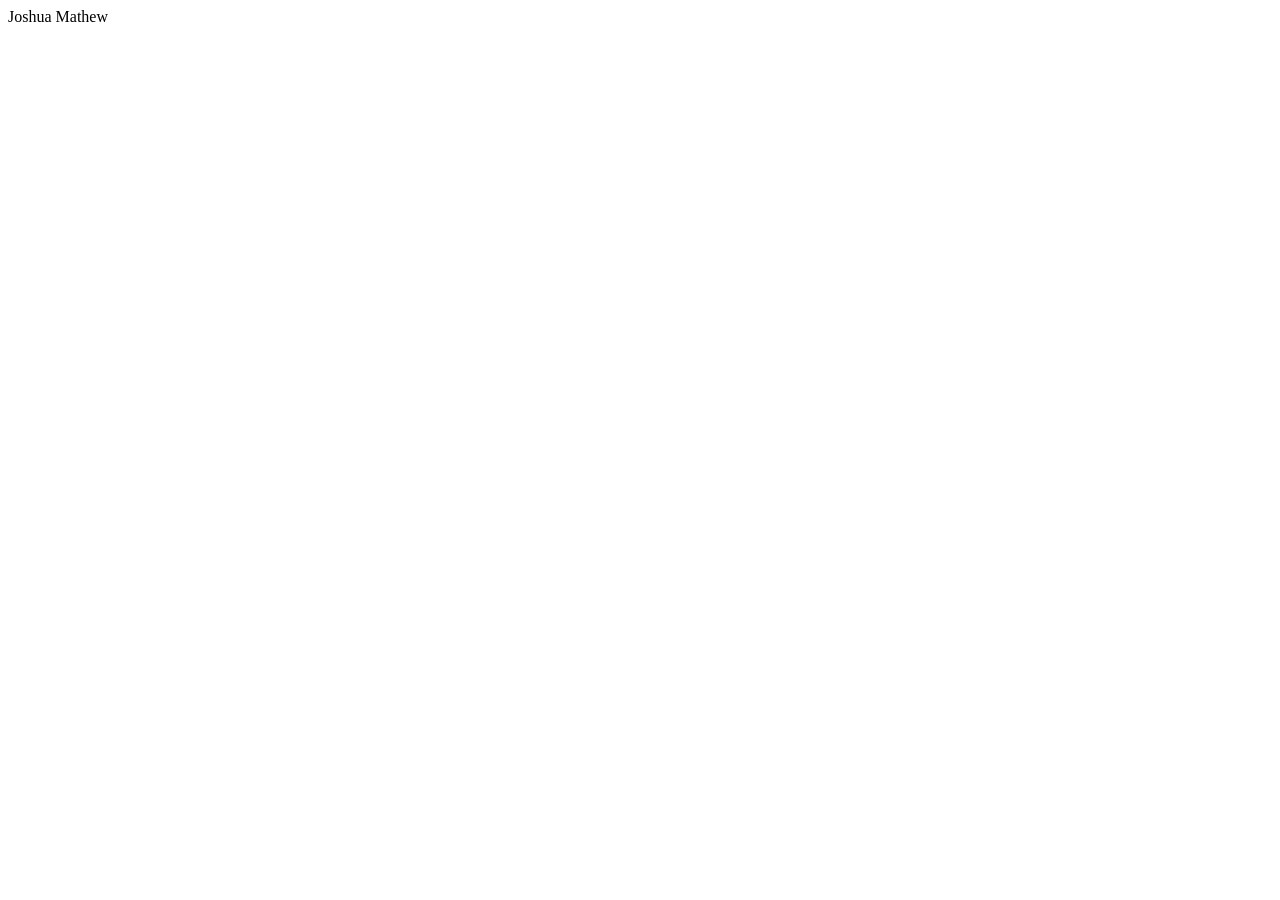
==== index.html @ e7a72f4f "Create index.html" ====
<!DOCTYPE html>
<html lang="en">
<head>
    <meta charset="UTF-8">
    <meta name="viewport" content="width=device-width, initial-scale=1.0">
    <title>Joshua Mathew</title>
</head>
<body>
    Joshua Mathew
</body>
</html>
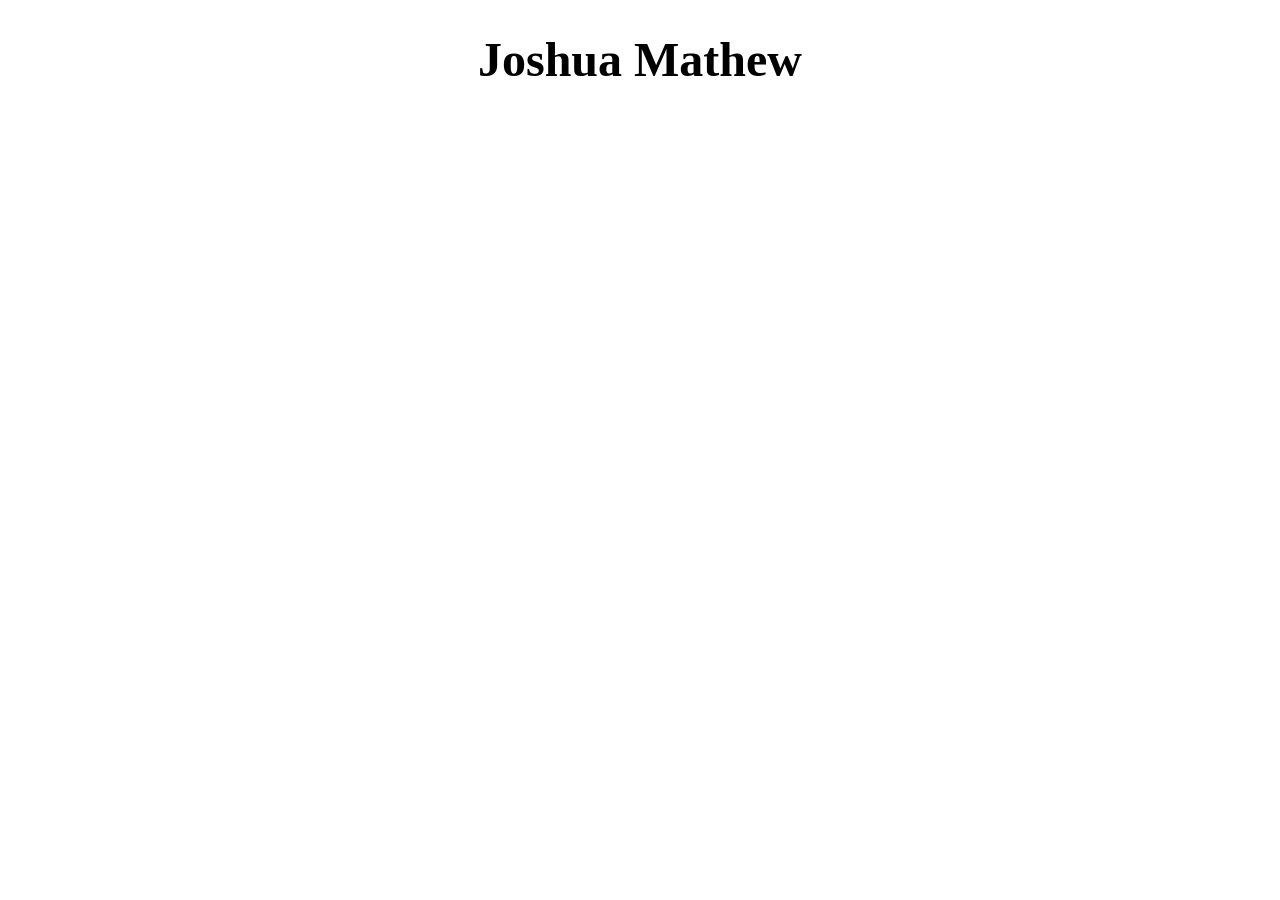
==== commit f6bde986: "Update index.html" ====
--- a/index.html
+++ b/index.html
@@ -6,6 +6,8 @@
     <title>Joshua Mathew</title>
 </head>
 <body>
-    Joshua Mathew
+    <h1 style="font-weight: bold; font-size: 3rem; text-align: center;">
+        Joshua Mathew
+    </h1>
 </body>
 </html>
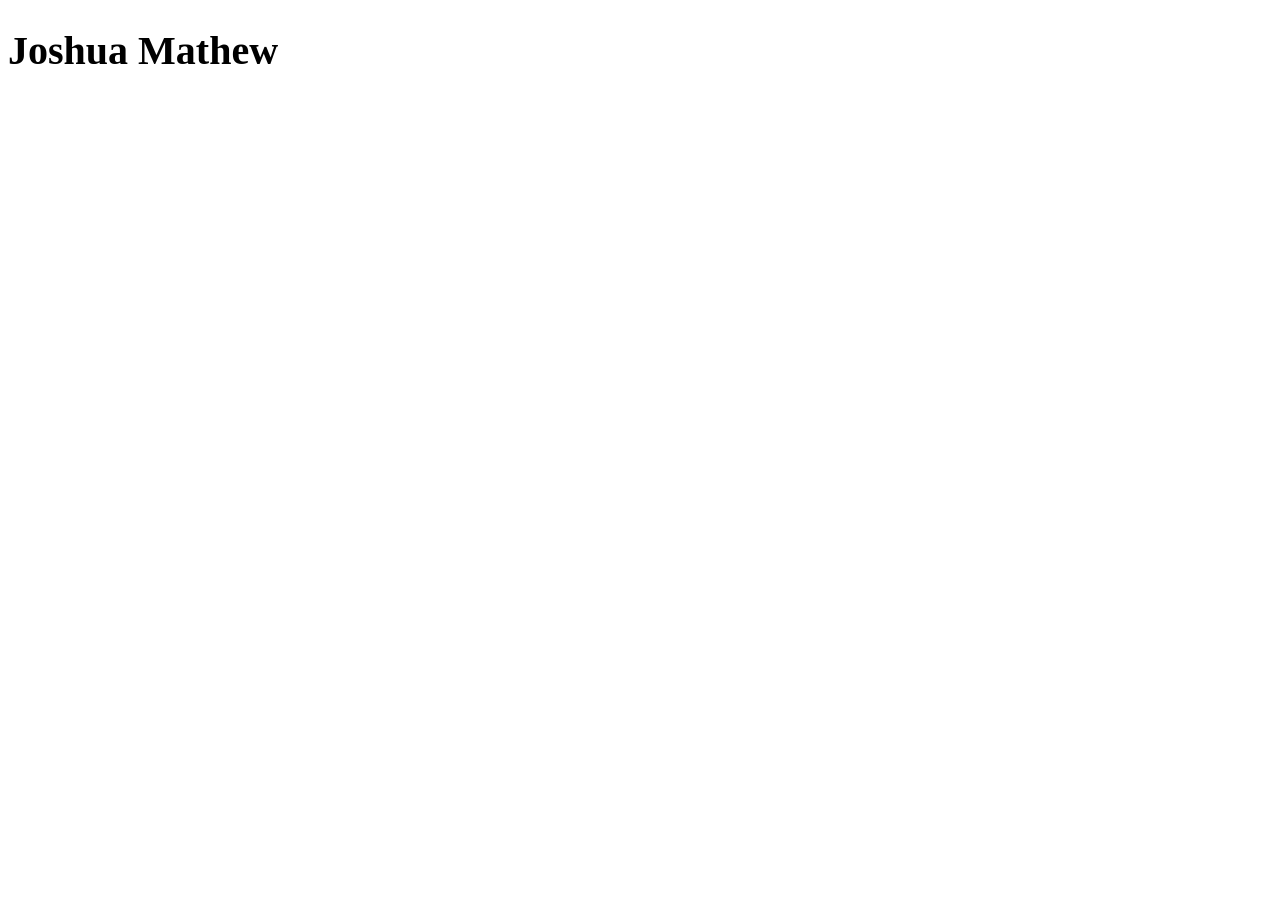
==== commit 1709f801: "Update index.html" ====
--- a/index.html
+++ b/index.html
@@ -2,11 +2,10 @@
 <html lang="en">
 <head>
     <meta charset="UTF-8">
-    <meta name="viewport" content="width=device-width, initial-scale=1.0">
     <title>Joshua Mathew</title>
 </head>
 <body>
-    <h1 style="font-weight: bold; font-size: 3rem; text-align: center;">
+    <h1 style="font-weight:bold; font-size:40px;">
         Joshua Mathew
     </h1>
 </body>
